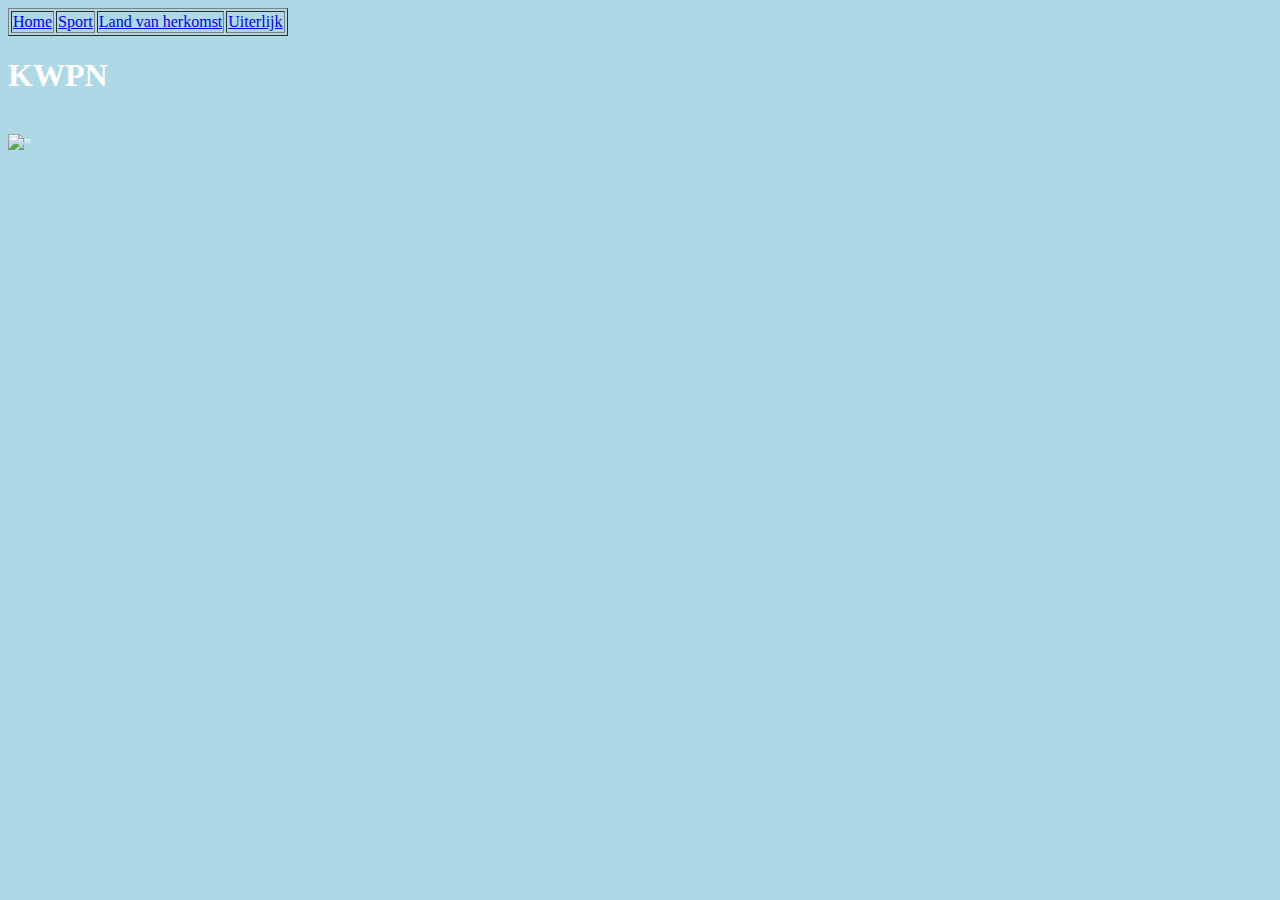
==== index.html @ c56a83b6 "Initial commit" ====
<!DOCTYPE html>
<html>
  <head>
    <title></title>
  </head>
  <style>
  body{
    background-color: lightblue;
    color: white;
  }
  </style>
    <table>
        <tr>
          <table border="1px">
          <td><a href="index.html"> Home</a></td>
          <td><a href="sport.html"> Sport</a></td>
          <td><a href="Land van herkomst.html"> Land van herkomst</a></td>
          <td><a href="uiterlijk.html"> Uiterlijk</a></td>
        </tr>
      </table>
      <h1>KWPN</h1><br>
      <img src="http://blogimages.bloggen.be/ellenpaarden/895449-62a8e6a8ab31dc9dc265139c04f78e90.jpg"/>"


  </body>
</html>
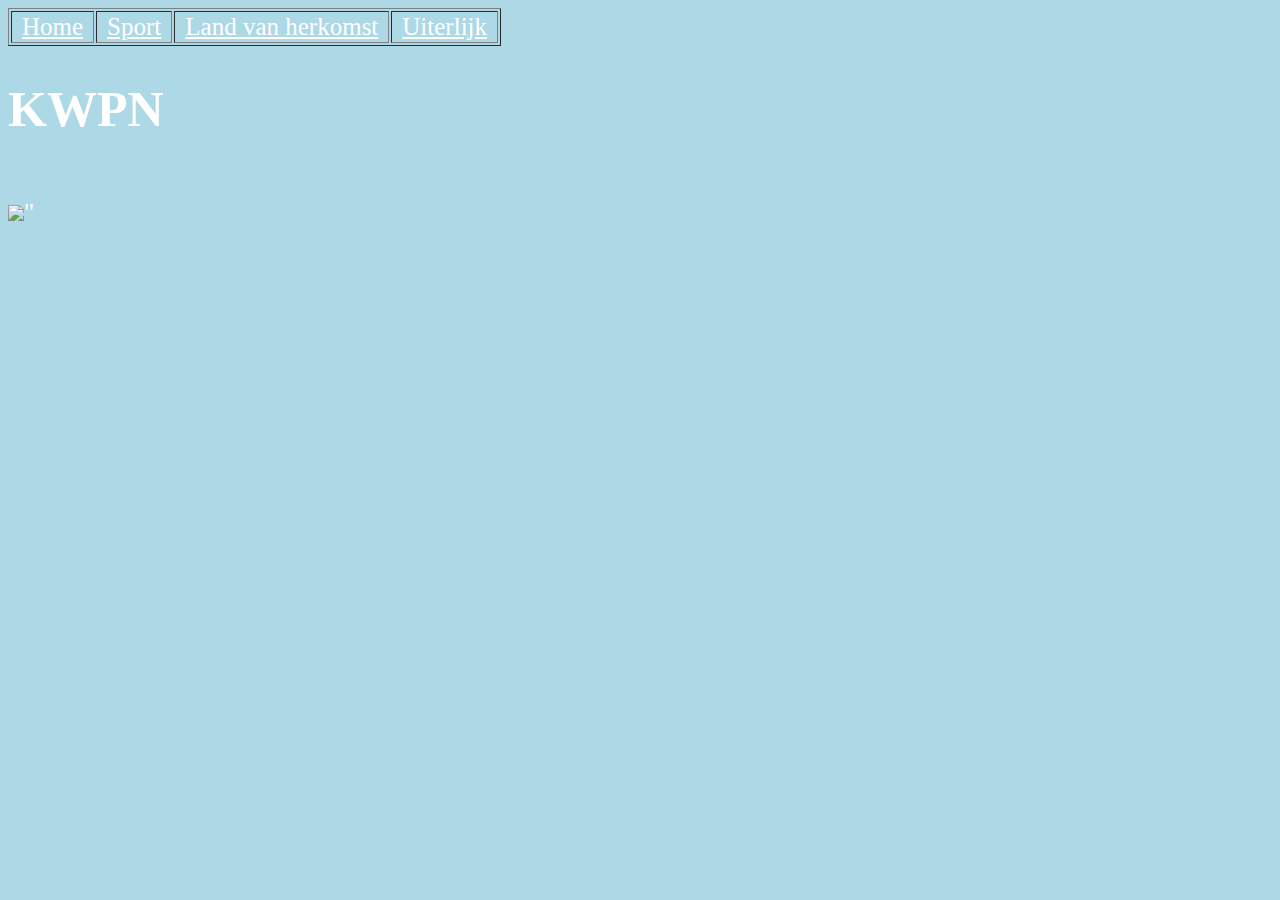
==== commit 0649b945: "update 2" ====
--- a/index.html
+++ b/index.html
@@ -1,21 +1,15 @@
-
 <!DOCTYPE html>
-<html>
+<html lang="en" dir="ltr">
   <head>
+    <meta charset="utf-8">
     <title></title>
   </head>
-  <style>
-  body{
-    background-color: lightblue;
-    color: white;
-  }
-  </style>
-    <table>
+    <link rel="stylesheet" href="uiterlijk.css">
+  <table border = 1px>
         <tr>
-          <table border="1px">
           <td><a href="index.html"> Home</a></td>
           <td><a href="sport.html"> Sport</a></td>
-          <td><a href="Land van herkomst.html"> Land van herkomst</a></td>
+          <td><a href="land van herkomst.html"> Land van herkomst</a></td>
           <td><a href="uiterlijk.html"> Uiterlijk</a></td>
         </tr>
       </table>
--- a/uiterlijk.css
+++ b/uiterlijk.css
@@ -0,0 +1,14 @@
+body{
+  background-color: lightblue;
+  color: white;
+  font-family: garamond,'times new roman';
+  font-size: 25px;
+}
+
+a{
+  color: white
+}
+td {
+  padding-left: 10px;
+  padding-right:10px;
+}
